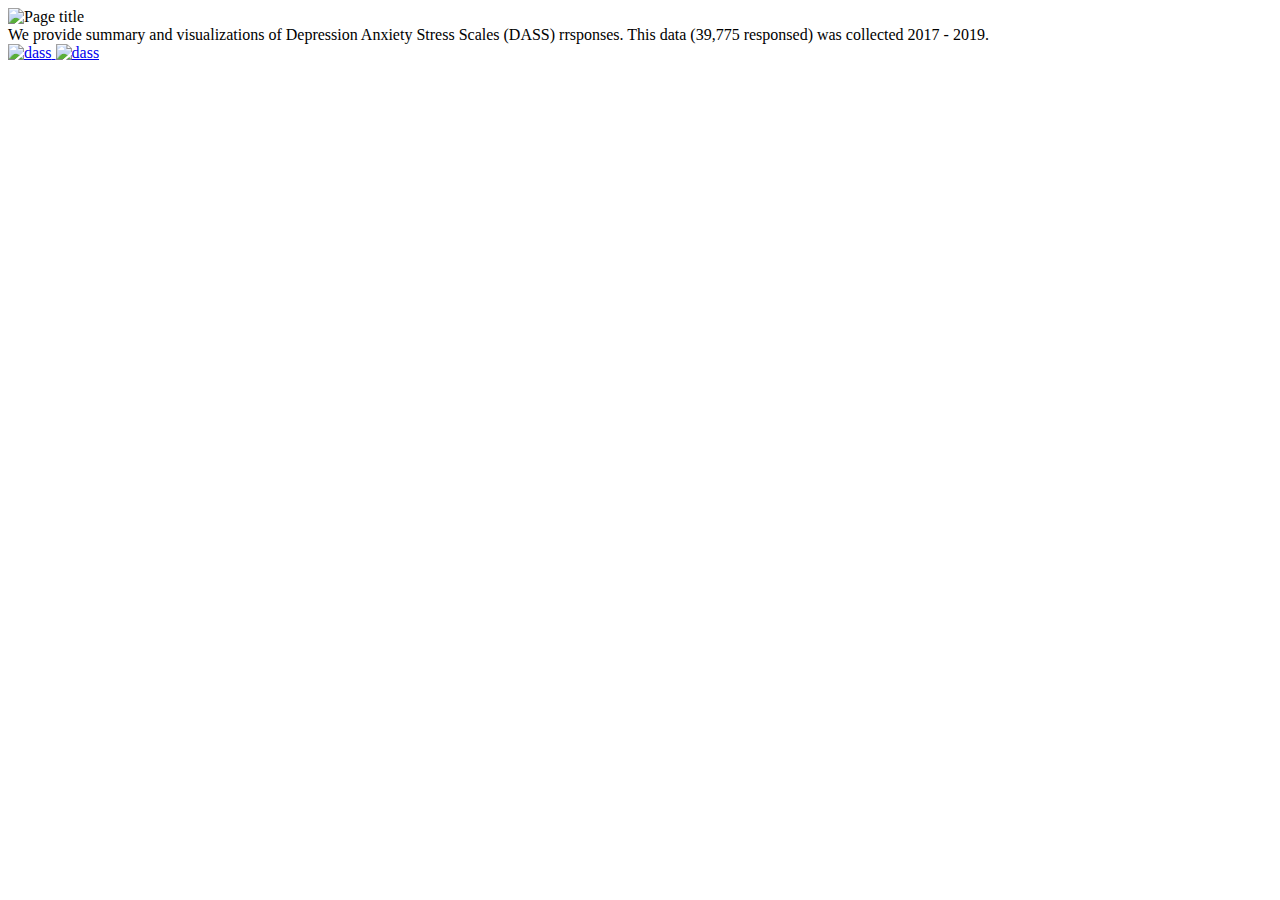
==== templates/index.html @ fc7b592b "Add files via upload" ====
<!DOCTYPE html>

<html>
 
<head>
  <meta charset="UTF-8">
  <title>Block</title>
  
      <link rel="stylesheet" href="./static/style.css"> 
</head>
<body>

<header>
  <top>
      <img src="./static/banner.jpg" alt="Page title">
  </top>
  
</header>

<explain>
    <left>
        
    </left>
    <right>
        <text>
      We provide summary and visualizations of Depression Anxiety Stress Scales (DASS) rrsponses. This data (39,775 responsed) was collected 2017 - 2019.
        </text>
    </right>
</explain>
 
<main>
  <block_m></block_m>
  <block>
      <a href="http://localhost:5000/dass">
      <img src="./static/index_left.jpg" alt="dass">
      </a>
  </block>
  <block_m></block_m>
  <block>
      <a href="http://localhost:5000/visualization">
      <img src="./static/index_right.jpg" alt="dass">
      </a>
  </block>

</main>
 
</body>
</html>
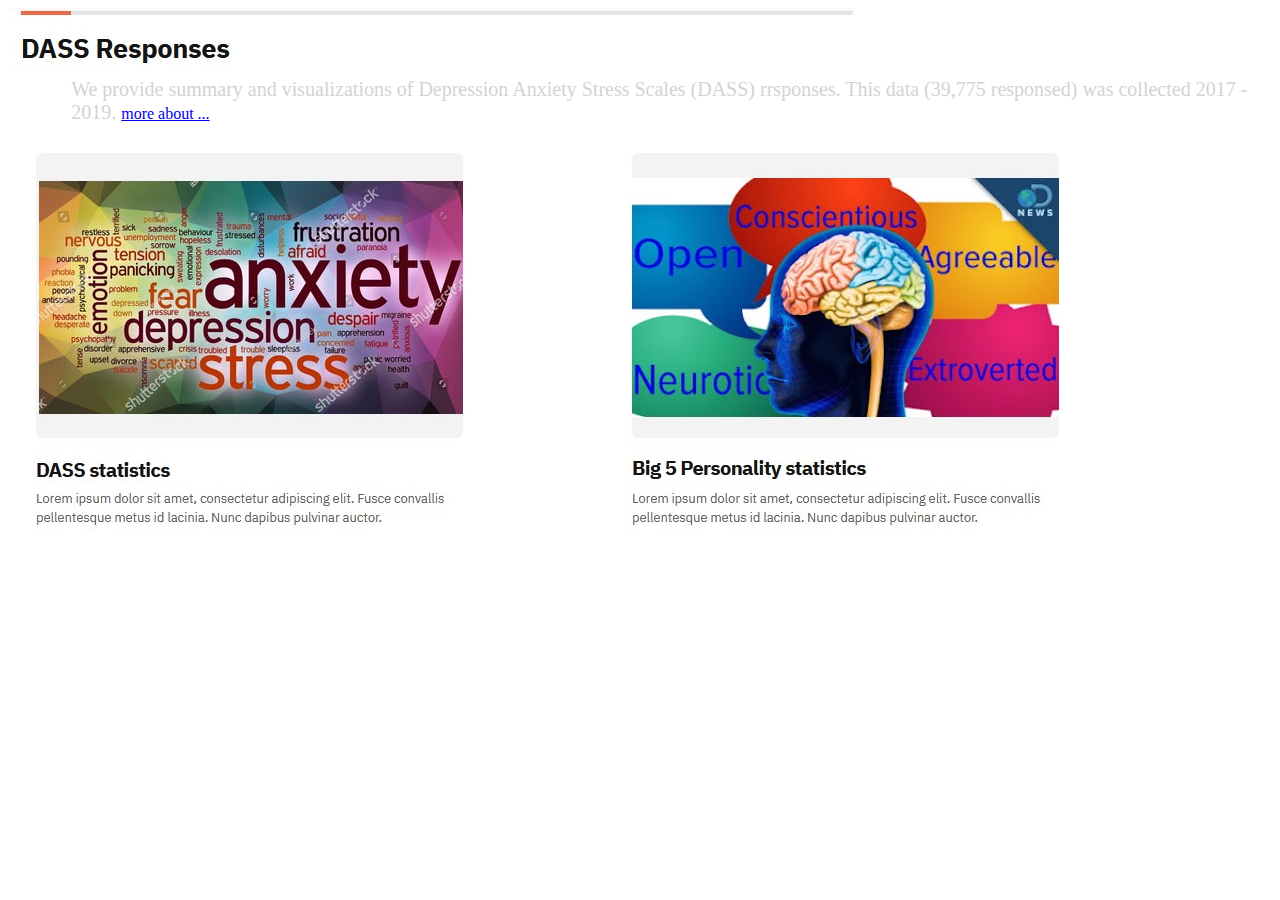
==== commit 041ddc82: "Add files via upload" ====
--- a/templates/index.html
+++ b/templates/index.html
@@ -25,6 +25,9 @@
         <text>
       We provide summary and visualizations of Depression Anxiety Stress Scales (DASS) rrsponses. This data (39,775 responsed) was collected 2017 - 2019.
         </text>
+      <a href="http://localhost:5000/about">
+          <more>more about ... </more>
+      </a>          
     </right>
 </explain>
  
--- a/templates/static/style.css
+++ b/templates/static/style.css
@@ -0,0 +1,105 @@
+header {
+  display: flex;
+  flex-wrap: wrap;
+}
+
+header top {
+  height: 70px;
+  width: 100%;
+}
+
+banner {
+  display: flex;
+  flex-wrap: wrap;
+}
+
+banner left {
+  height: 70px;
+  width: 2%;
+}
+
+banner right {
+  height: 70px;
+  width: 98%;
+}
+
+
+explain {
+  display: flex;
+  flex-wrap: wrap;
+  height: 70px;
+}
+
+explain left {
+  width: 5%;
+}
+
+explain right {
+  width: 95%;
+}
+
+explain text {
+  font-size: 20px;
+  font-family: "Times New Roman", Times, serif;
+  color: lightgrey;
+}
+
+
+main {
+  display: flex;
+  flex-wrap: wrap;
+}
+
+main block {
+  width: 45%;
+}
+
+main block_m {
+  width: 2%;
+}
+
+main left {
+  width: 45%;
+}
+
+main right {
+  width: 30%;
+}
+
+
+/* Style the tab */
+.tab {
+  overflow: hidden;
+  border: 1px solid #ccc;
+  background-color: #f1f1f1;
+}
+
+/* Style the buttons that are used to open the tab content */
+.tab button {
+  background-color: inherit;
+  float: left;
+  border: none;
+  outline: none;
+  cursor: pointer;
+  padding: 11px 11px;
+  transition: 0.3s;
+}
+
+/* Change background color of buttons on hover */
+.tab button:hover {
+  background-color: orange;
+}
+
+/* Create an active/current tablink class */
+.tab button.active {
+  background-color: orange;
+}
+
+/* Style the tab content */
+.tabcontent {
+  display: none;
+  padding: 6px 12px;
+  border: 1px solid #ccc;
+  border-top: none;
+}
+
